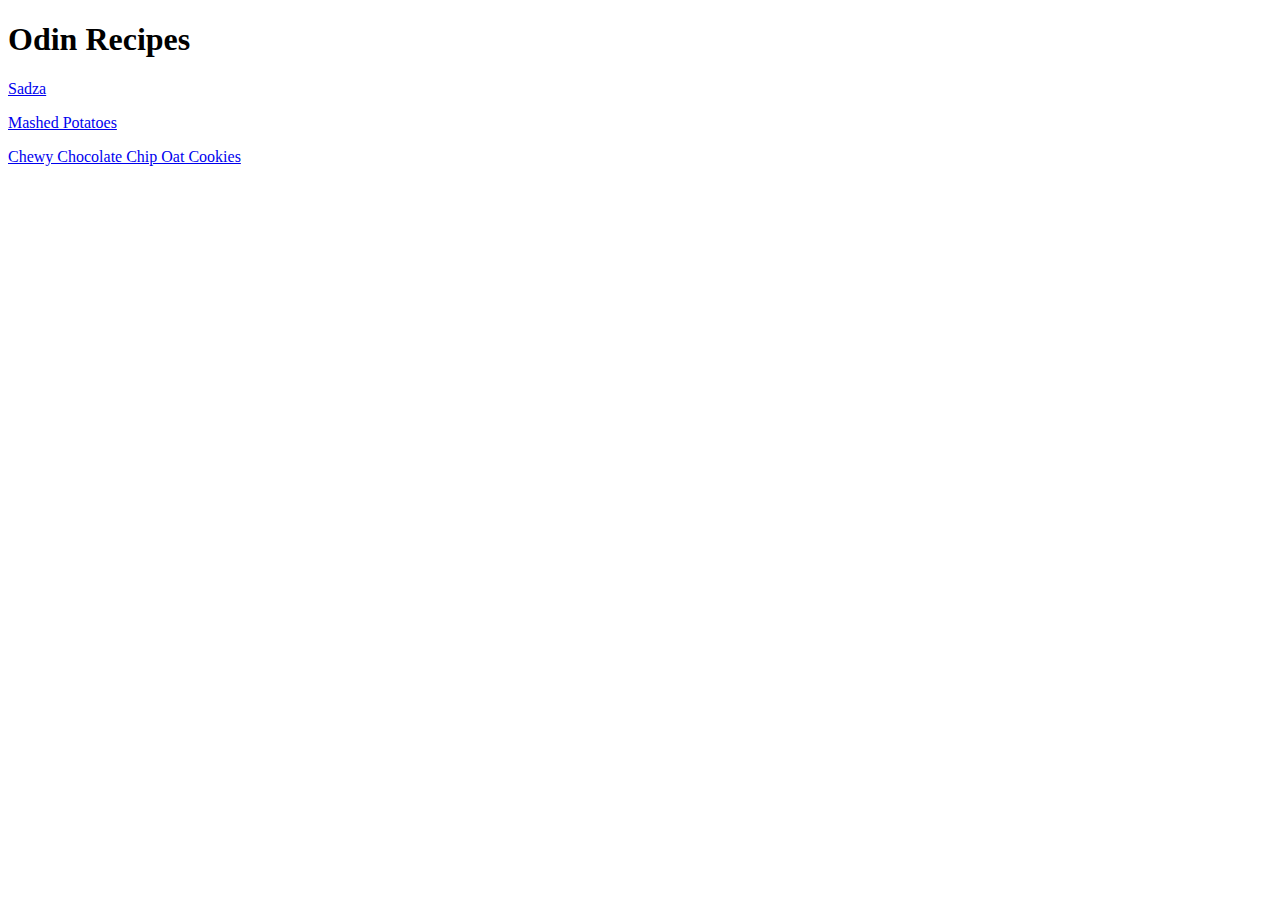
==== index.html @ 09a275f3 "recipes and images" ====
<!DOCTYPE  html>
<html lang="en" xml:lang="en">
    <head>
        <title></title>
        <meta charset="UTF-8"
    </head>

    <body>
        <h1>Odin Recipes</h1> 
       
        <p><a href="recipes/sadza.html">Sadza</a></p>
        
        <p><a href="recipes/mashed-potatoes.html">Mashed Potatoes</a></p>

        <p><a href="recipes/chewy-chocolate-chip-oat-cookies.html">Chewy Chocolate Chip Oat Cookies</a></p>

    </body>  
</html>
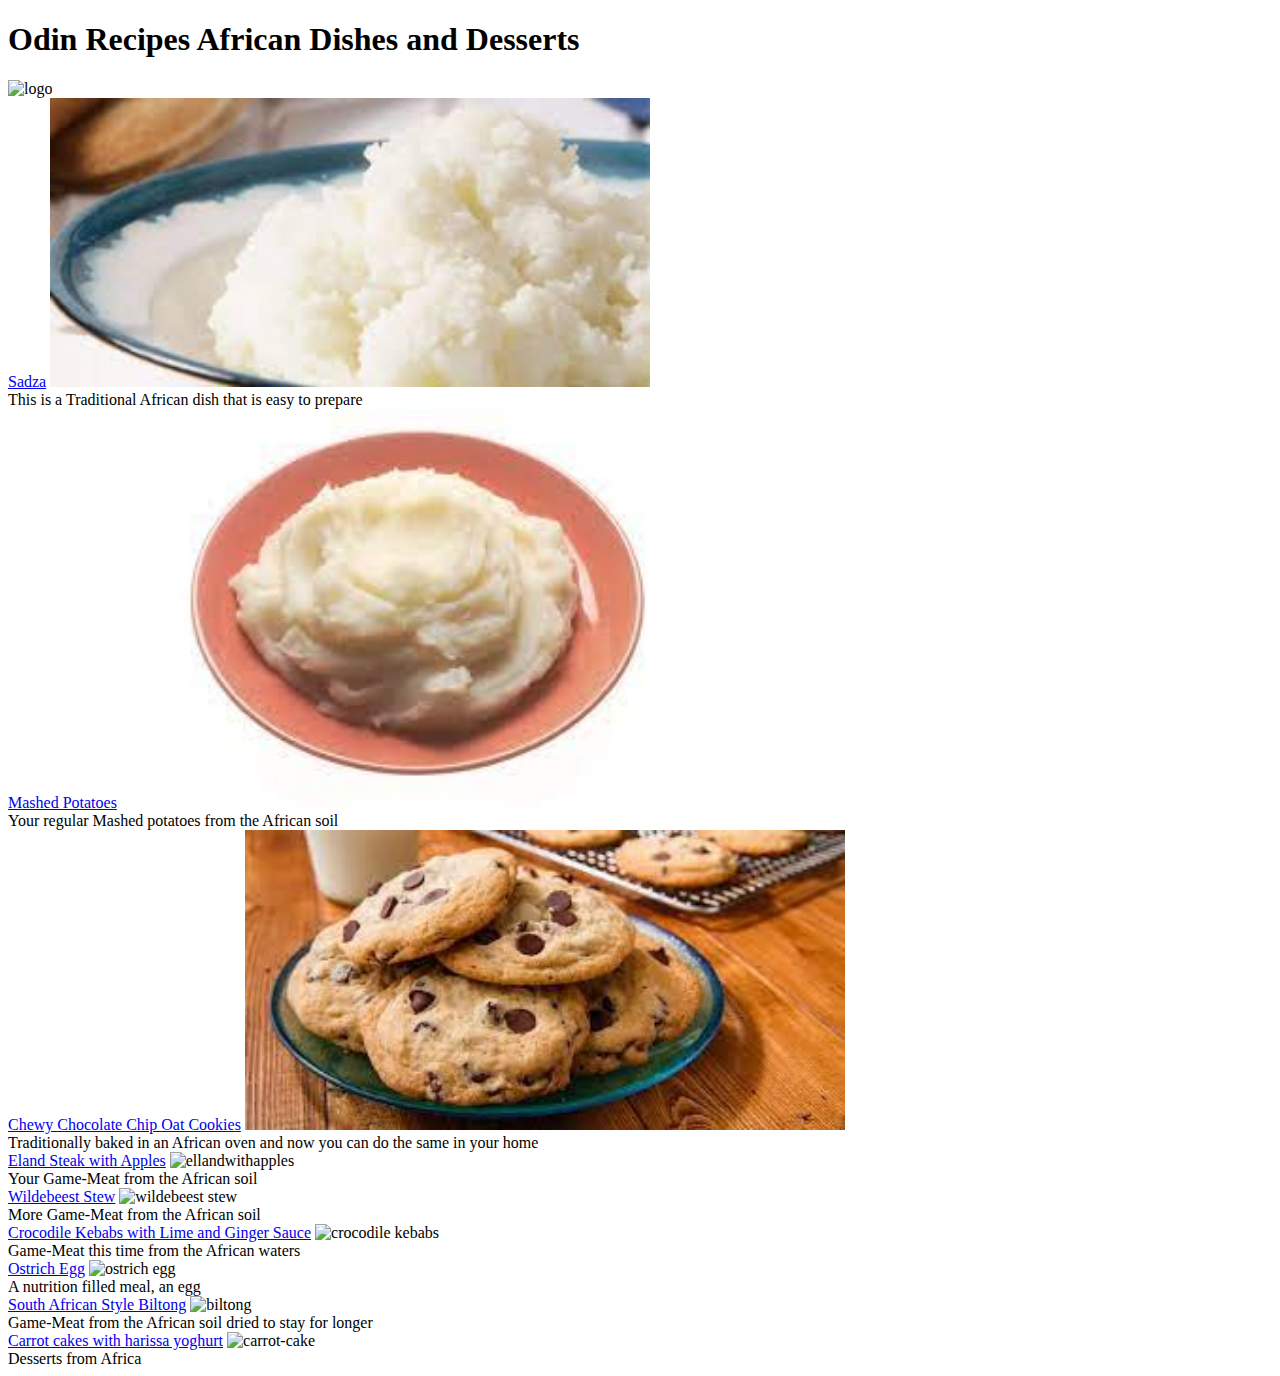
==== commit 4eb0440d: "adding some css to my html for the first time" ====
--- a/index.html
+++ b/index.html
@@ -1,18 +1,76 @@
 <!DOCTYPE  html>
 <html lang="en" xml:lang="en">
     <head>
-        <title></title>
-        <meta charset="UTF-8"
+        <meta name="viewport" content="width=device-width, initial-scale=1.0" charset="UTF-8">
+        <link rel="stylesheet" href="styles.css">
+        <title>Odin Recipes African Dishes and Desserts</title>
     </head>
 
     <body>
-        <h1>Odin Recipes</h1> 
-       
-        <p><a href="recipes/sadza.html">Sadza</a></p>
-        
-        <p><a href="recipes/mashed-potatoes.html">Mashed Potatoes</a></p>
+        <h1 class="header1">Odin Recipes African Dishes and Desserts</h1> 
+        <img src="recipes/logonew.jpg" alt="logo" style="width:250px;height:250px;" class="center">
 
-        <p><a href="recipes/chewy-chocolate-chip-oat-cookies.html">Chewy Chocolate Chip Oat Cookies</a></p>
+        <div class="gallery">        
+            <a href="recipes/sadza.html">Sadza</a>
+             <img src="recipes/sadza2.jpg" alt="sadza" width="600" height="auto">
+            </a>
+            <div class="desc">This is a Traditional African dish that is easy to prepare</div>
+        </div>
 
+        <div class="gallery">
+            <a href="recipes/mashed-potatoes.html">Mashed Potatoes</a>
+              <img src="recipes/mashed-potatoes.jpeg" alt="mashed-potatoes" width="600" height="auto"
+            </a>
+            <div class="desc">Your regular Mashed potatoes from the African soil</div>
+        </div>
+
+        <div class="gallery">
+            <a href="recipes/chewy-chocolate-chip-oat-cookies.html">Chewy Chocolate Chip Oat Cookies</a>
+              <img src="recipes/chocchipoats.jpg" alt="cookies" width="600" height="auto"
+            </a>
+        <div class="desc">Traditionally baked in an African oven and now you can do the same in your home</div>
+        </div>
+
+        <div class="gallery">
+            <a href="recipes/eland-steak-with-apples.html">Eland Steak with Apples</a>
+              <img src="recipes/ellandwithapples.jpg" alt="ellandwithapples" width="600" height="auto"
+            </a>
+            <div class="desc">Your Game-Meat from the African soil</div>
+        </div> 
+
+         <div class="gallery">
+            <a href="recipes/wildebeest-stew.html">Wildebeest Stew</a>
+              <img src="recipes/wildebeeststew.jpg" alt="wildebeest stew" width="600" height="auto"
+            </a>
+            <div class="desc">More Game-Meat from the African soil</div>
+        </div>
+
+        <div class="gallery">
+            <a href="recipes/crocodilekebabs.html">Crocodile Kebabs with Lime and Ginger Sauce</a>
+              <img src="recipes/crocodilekebabs.jpg" alt="crocodile kebabs" width="600" height="auto"
+            </a>
+            <div class="desc">Game-Meat this time from the African waters</div>
+        </div>
+
+        <div class="gallery">
+            <a href="recipes/ostrichegg.html">Ostrich Egg</a>
+              <img src="recipes/ostrichegg.jpg" alt="ostrich egg" witdh="600" height="auto"
+            </a>
+            <div class="desc">A nutrition filled meal, an egg</div>
+        </div>
+
+        <div class="gallery">
+            <a href="recipes/biltong.html">South African Style Biltong</a>
+              <img src="recipes/biltong.jpg" alt="biltong" width="600" height="auto"
+            </a>
+            <div class="desc">Game-Meat from the African soil dried to stay for longer</div>
+        </div>
+
+       <div class="gallery">
+            <a href="recipes/carrotcake.html">Carrot cakes with harissa yoghurt</a>
+              <img src="recipes/carrotcake.jpg" alt="carrot-cake" width="600" height="auto"
+            </a>
+            <div class="desc">Desserts from Africa</div>
+        </div>    
     </body>  
 </html>